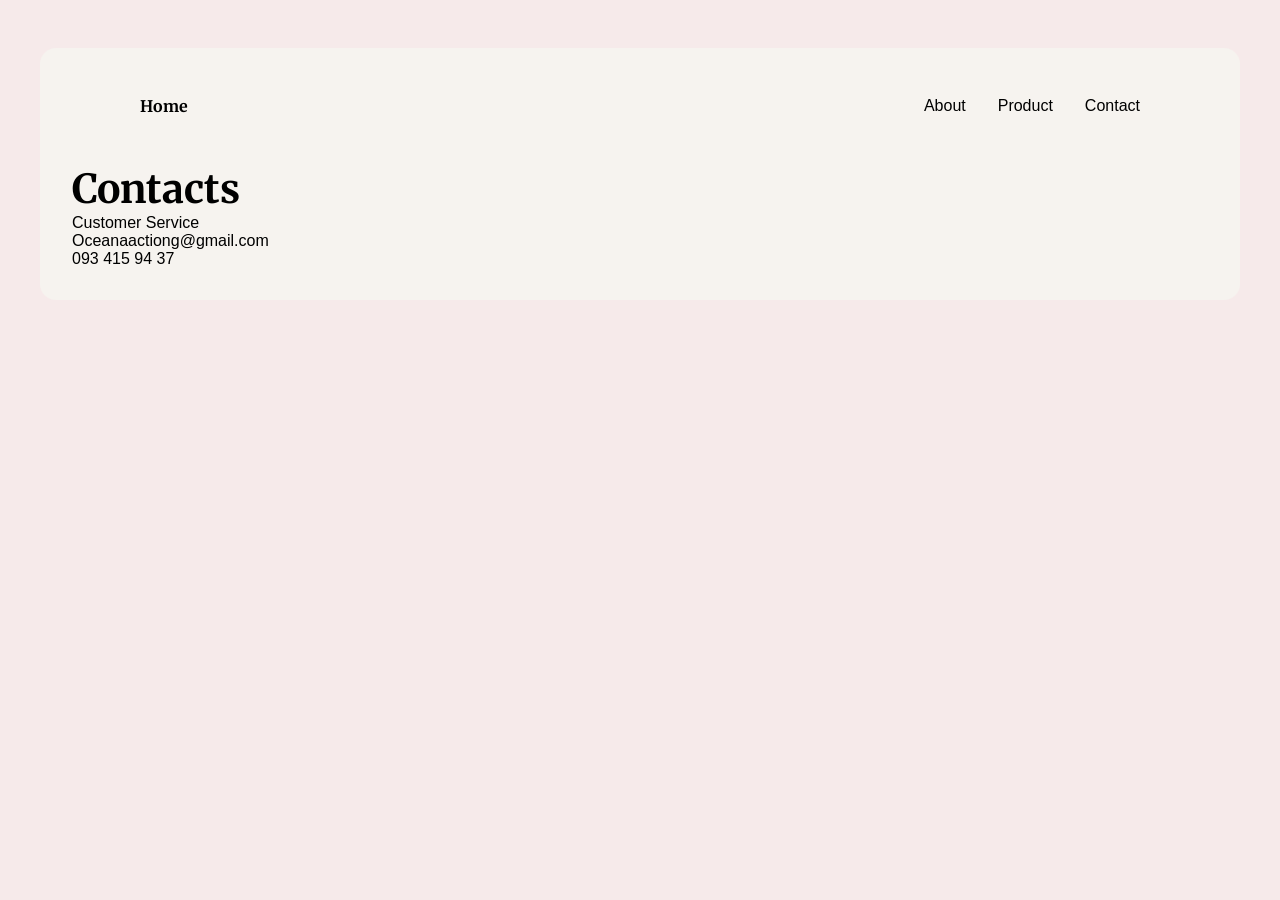
==== Contact.html @ 9ff07a69 "Add files via upload" ====
<!DOCTYPE html>
<html lang="en">
<head>
    <meta charset="UTF-8">
    <meta name="viewport" content="width=device-width, initial-scale=1.0">
    <title>Website</title>
    <link rel="stylesheet" href="style.css">
</head>
<body>
    <header>
      <nav>
        <ul>
            <li><a href="Home.html">Home</a></li>
            <li><a href="About.html">About</a></li>
            <li><a href="Product.html">Product</a></li>
            <li><a href="Contact.html">Contact</a></li>
        </ul>
      </nav>
        <div class="text-container">
            <h1>Contacts</h1>
            <p>Customer Service</p>
            <p>Oceanaactiong@gmail.com</p>
            <p>093 415 94 37</p>
        </div>
      </div>
    </header>
---- style.css ----
@import url('https://fonts.googleapis.com/css2?family=Merriweather:ital,opsz,wght@0,18..144,300..900;1,18..144,300..900&display=swap');)

:root {
    --primary-color: #833ab4;
    --secondary-color: #f7c860;
    --base-color: #ffffff;
    --text-color: #000000;
    --color-1: #f9f6f3;
    --color-2: #f3f7f9;
    --color-3: #f6f3f9;
}
*{
    padding: 0;
    margin: 0;
    box-sizing: border-box;
}
html{
    font-family: Poppins, 'Segeo UI', 'Segoe UI', Tahoma, Geneva, Verdana, sans-serif;
    color: var(--text-color);
}
body{
    padding: 1em;
    background-color: rgb(246, 234, 234);
}

h1, h2, h3 {
    font-family: Merriweather, Poppins, 'Segeo UI', 'Segoe UI', Tahoma, Geneva, Verdana, sans-serif;
}
nav {
    margin: 1em auto 3em auto;
    width: min(1000px, 100%);
}

nav ul {
    display: flex;
    align-items: center;
    list-style-type: none;
    gap: 2em;
}

nav li:first-child {
    margin-right:auto;
    font-family: Merriweather, Poppins;
    font-weight: bold;
}

nav a {
    text-decoration: none;
    color: var(--text-color);
}

nav a:hover {
    text-decoration: underline;
}

header, section {
    margin: 2em auto;
    width: min(75em, 100%);
    background-color: rgb(246, 243, 239); 
    padding: min(2em, 15%);
    border-radius: 1em;
}

.flex-container {
    display: flex;
    justify-content: center;
    align-items: center;
    flex-wrap: wrap;
    gap: 3em;
}

header img {
    max-width: 100%;
    border-radius: 1em;
    object-fit: cover;
    object-position: bottom;
}

.text-container {
    flex: 0 1 34em;
}

h1{
    font-size: 2.5rem;
}

.flex-container p {
    margin: .75em 0 1em 0;
    font-size: 1.25rem;
}

.cta-button {
    display: inline-block;
    text-decoration: none;
    color: white;
    background-color: rgb(188, 215, 246);
    padding: 0.75em 1.25em;
    border-radius: 0.5em;
    font-weight: 600;
}

.secondary {
    background-color: rgb(248, 203, 203);
}

section {
    padding: 3em min(2em, 15%);
    background-color: rgb(245, 248, 250);
    text-align: center;
}

h2 {
    font-size: 2rem;
}

section p {
    margin-top: 1em;
    font-size: 1.25rem;
}
section img {
    max-width: 100%;
    border-radius: 1em;
    object-fit: cover;
    object-position: bottom;
}

section#summer-collection {
    background-color: rgb(243, 238, 247);
}

.grid-container {
    margin-top: 3em;
    margin-bottom: 3em;
    display: grid;
    width: 100%;
    grid-template-columns: repeat(4, 1fr);
    grid-template-rows: 1fr, 1fr;
    grid-template-areas: 
    "img-1 img-1 img-2 img-3"
    "img-1 img-1 img-4 img-5";
    gap: 1em;
}

.grid-container img {
    height: 100%;
    width: 100%;
    border-radius: .5em;
    transition: 100ms ease;
}

.grid-container img:hover {
    scale: 1.05;
}

details {
    margin-top: 1em;
    background-color: rgb(216, 230, 247);
    border-radius: 1em;
}

details summary {
    padding: 1em;
    font-size: 1.5rem;
    font-family: Merriweather, Poppins, 'Segeo UI', 'Segoe UI', Tahoma, Geneva, Verdana, sans-serif;
}

details p {
    padding: 0 2em 2em 2em;
}
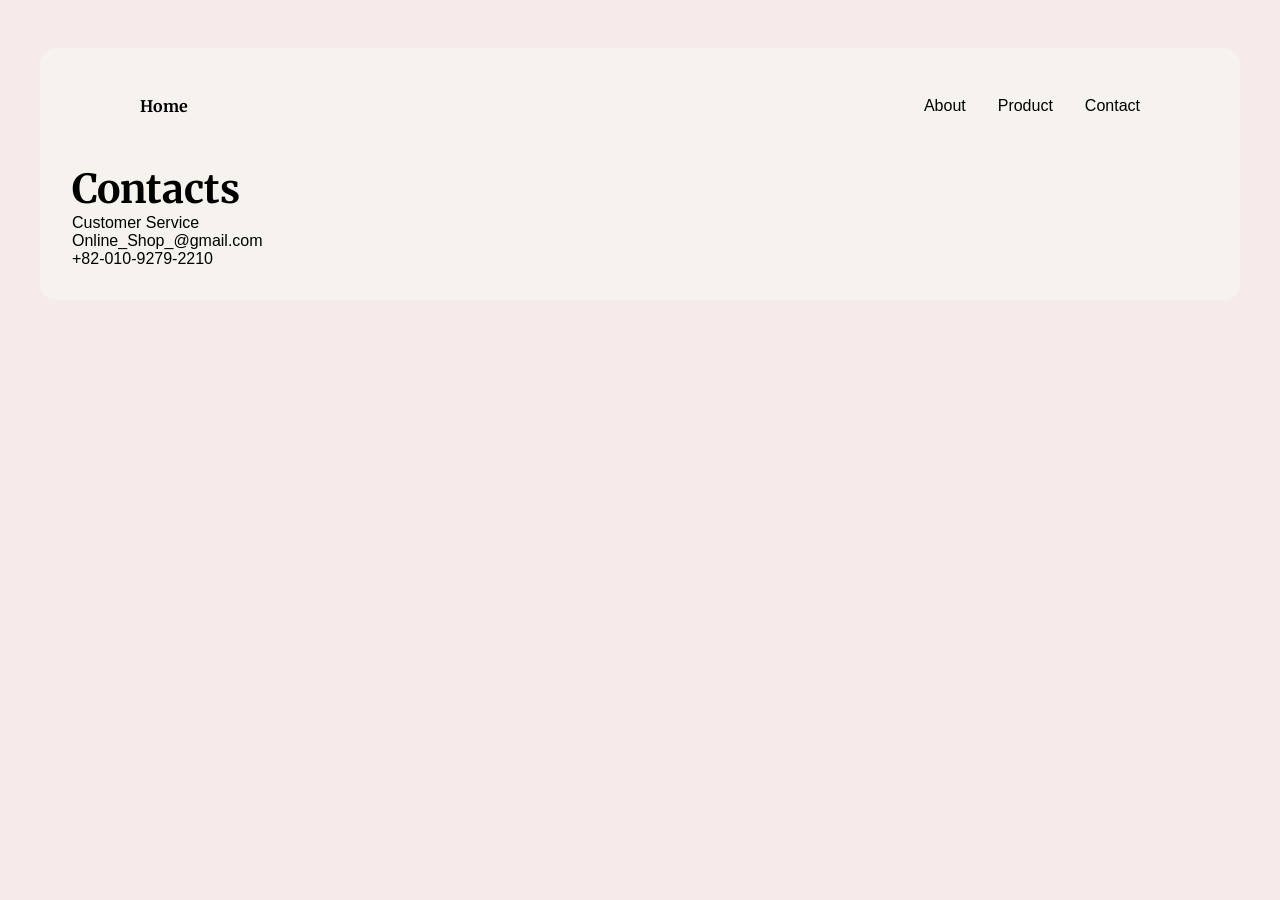
==== commit f2c427bf: "Update contact information in Contact.html" ====
--- a/Contact.html
+++ b/Contact.html
@@ -19,8 +19,8 @@
         <div class="text-container">
             <h1>Contacts</h1>
             <p>Customer Service</p>
-            <p>Oceanaactiong@gmail.com</p>
-            <p>093 415 94 37</p>
+            <p>Online_Shop_@gmail.com</p>
+            <p>+82-010-9279-2210</p>
         </div>
       </div>
-    </header>+    </header>
